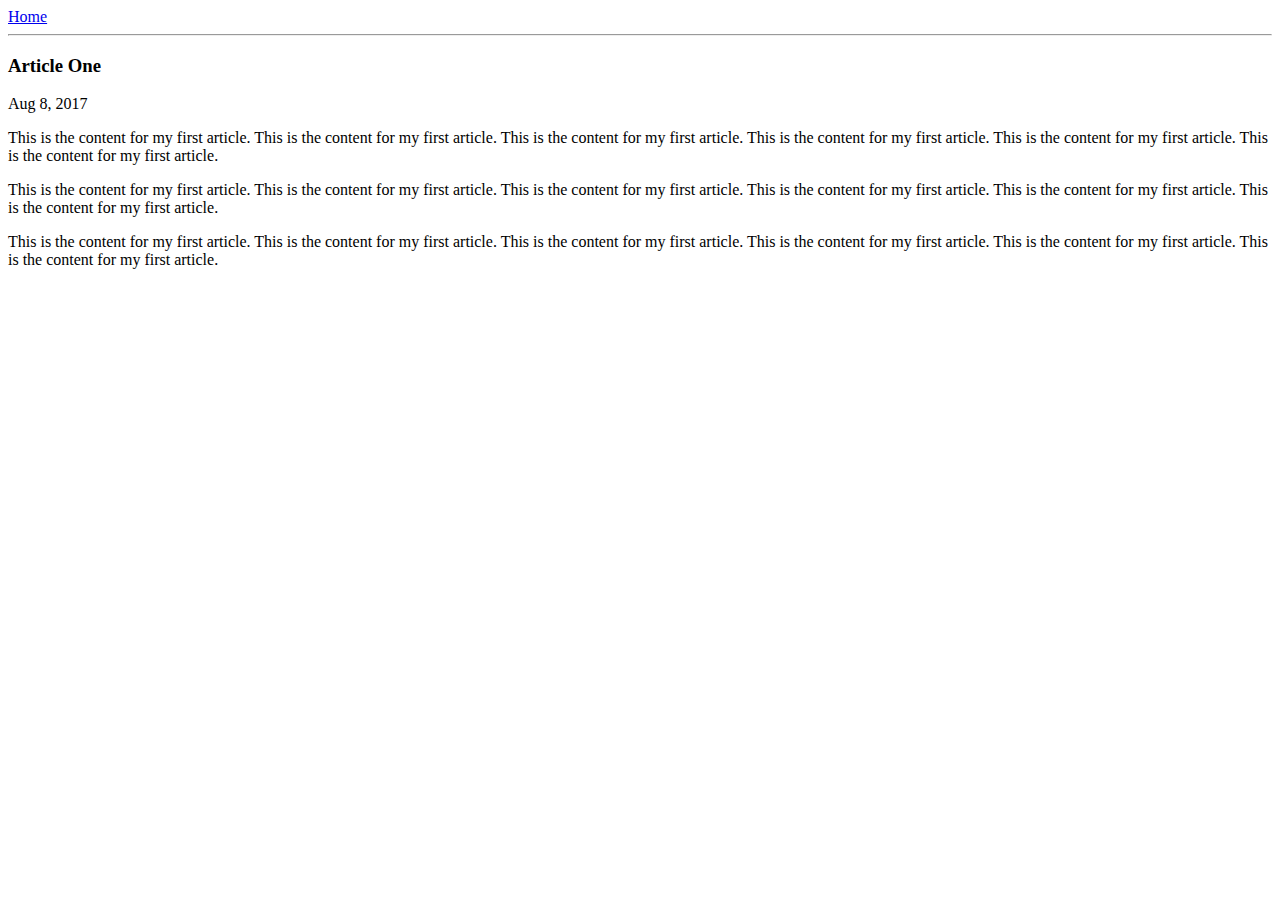
==== ui/article-one.html @ d8e57db6 "[imad-console] Updates ui/article-one.html" ====
<html>
    <head>
        <title>
            Article One | Mahmood Khan
        </title>
        <meta name="viewport" content="width-device-width, initial-scale-1" />
        <style>
          .container {
              max-width: 800px;
              margin: 0 auto;
              color: grey;
              font-family: sans-serif;
          }
        </style>
    </head>
    <body>
        <div class="container">
        </div>
        <div>
            <a href="/">Home</a>
        </div>
        <hr/>
        <h3>
            Article One
        </h3>
        <div>
            Aug 8, 2017
        </div>
        <div>
            <p>
                This is the content for my first article. This is the content for my first article. This is the content for my first article. This is the content for my first article. This is the content for my first article. This is the content for my first article.
            </p>
            <p>
                This is the content for my first article. This is the content for my first article. This is the content for my first article. This is the content for my first article. This is the content for my first article. This is the content for my first article.
            </p>
            <p>
                This is the content for my first article. This is the content for my first article. This is the content for my first article. This is the content for my first article. This is the content for my first article. This is the content for my first article.
             </p>
        </div>
        <div>
            
        </div>
    </body>
</html>
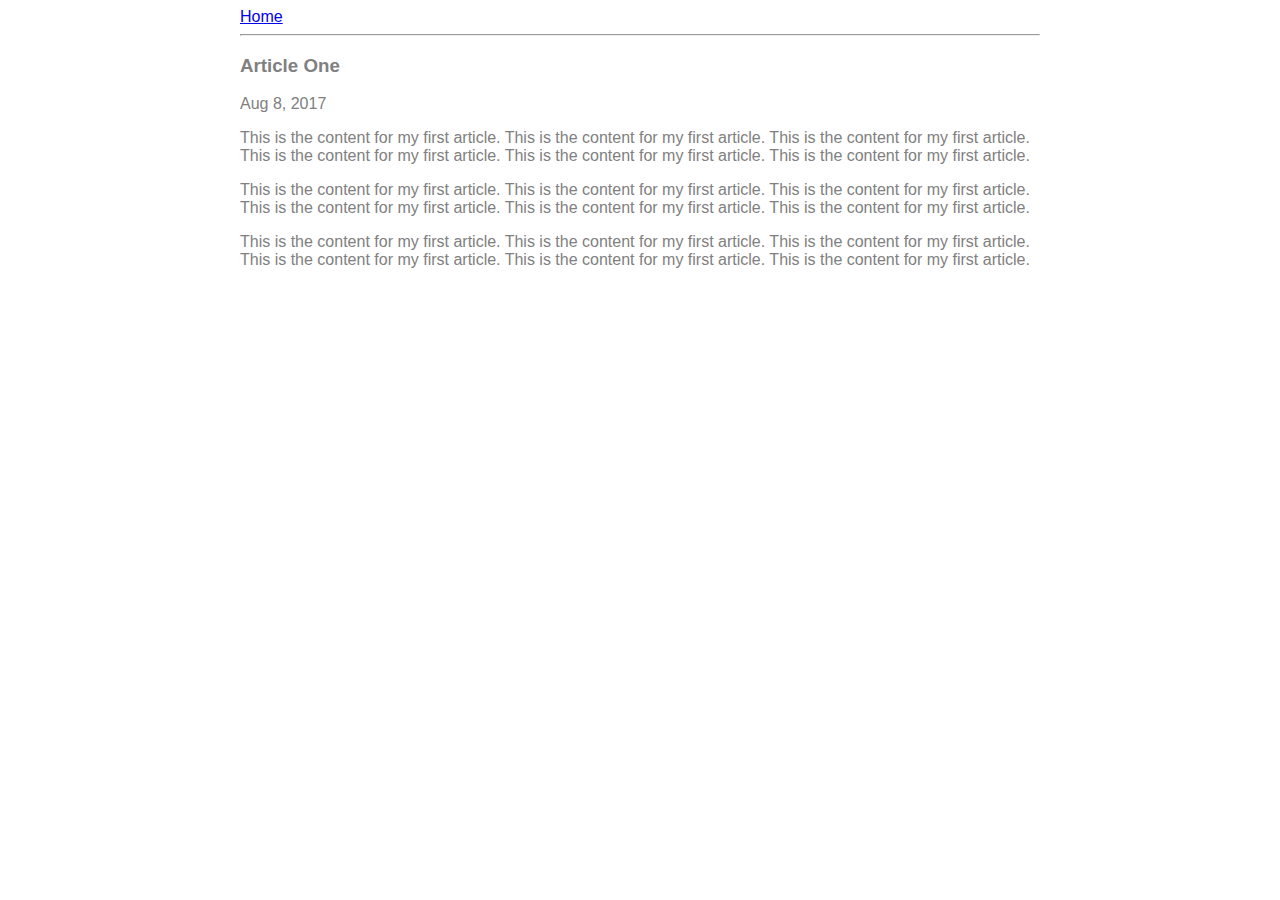
==== commit d7860f2d: "[imad-console] Updates ui/article-one.html" ====
--- a/ui/article-one.html
+++ b/ui/article-one.html
@@ -15,10 +15,9 @@
     </head>
     <body>
         <div class="container">
-        </div>
-        <div>
+            <div>
             <a href="/">Home</a>
-        </div>
+            </div>
         <hr/>
         <h3>
             Article One
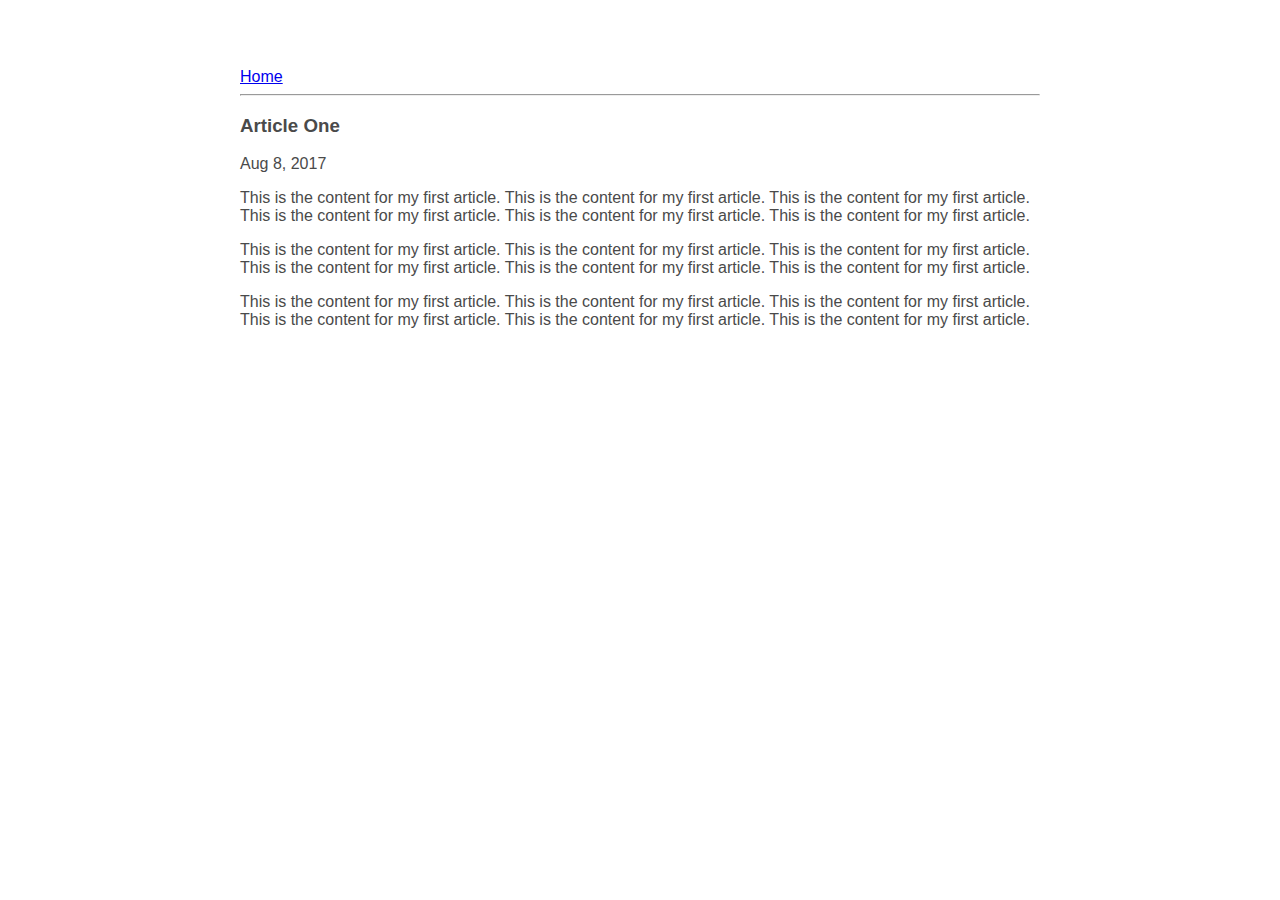
==== commit 6308153b: "[imad-console] Updates ui/article-one.html" ====
--- a/ui/article-one.html
+++ b/ui/article-one.html
@@ -8,8 +8,11 @@
           .container {
               max-width: 800px;
               margin: 0 auto;
-              color: grey;
+              color: #4a4a4a;
               font-family: sans-serif;
+              padding-top: 60px;
+              padding-left: 20px;
+              padding-right: 20px;
           }
         </style>
     </head>
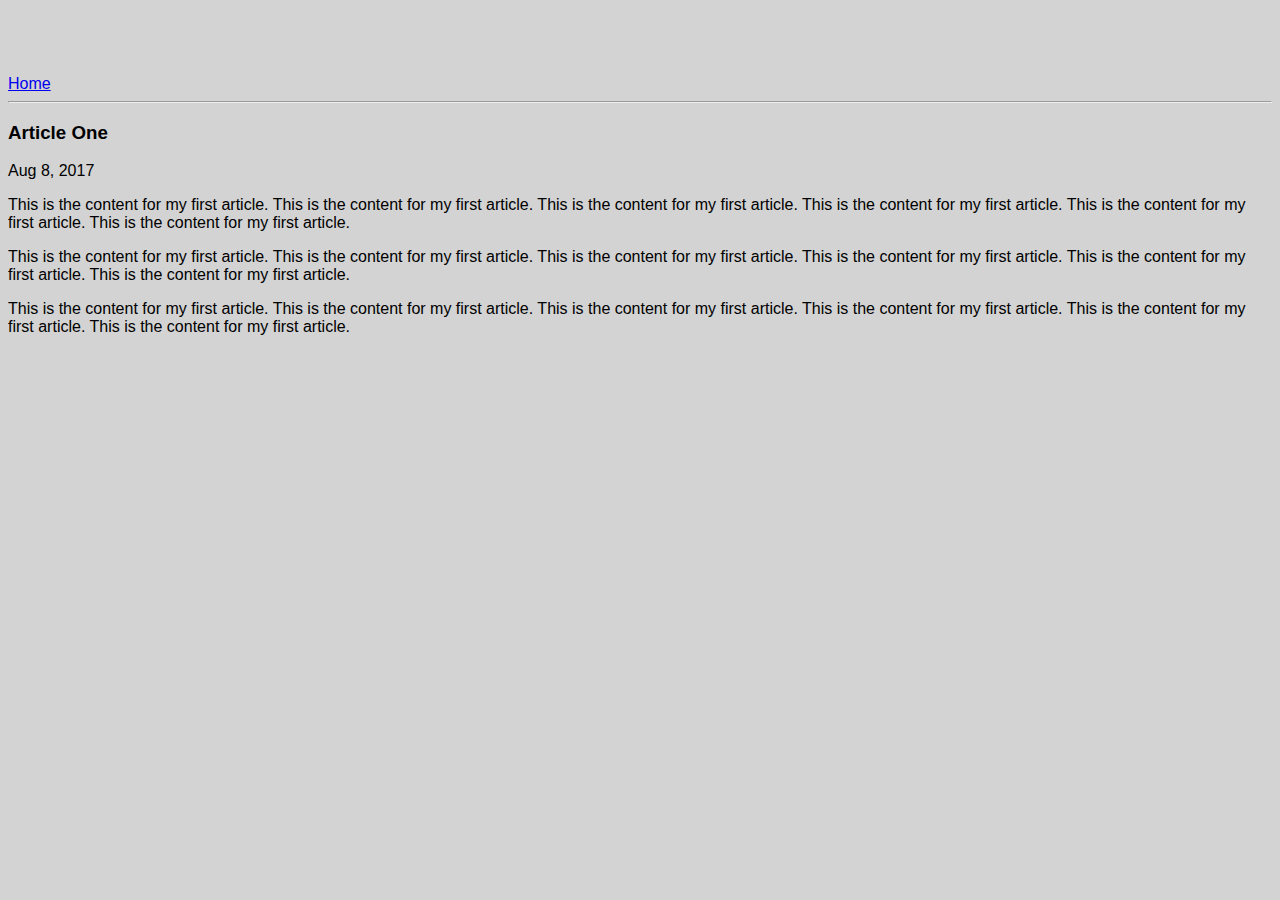
==== commit 358e16b4: "[imad-console] Updates ui/article-one.html" ====
--- a/ui/article-one.html
+++ b/ui/article-one.html
@@ -4,17 +4,7 @@
             Article One | Mahmood Khan
         </title>
         <meta name="viewport" content="width-device-width, initial-scale-1" />
-        <style>
-          .container {
-              max-width: 800px;
-              margin: 0 auto;
-              color: #4a4a4a;
-              font-family: sans-serif;
-              padding-top: 60px;
-              padding-left: 20px;
-              padding-right: 20px;
-          }
-        </style>
+        <link href="/ui/style.css" rel="stylesheet" />
     </head>
     <body>
         <div class="container">
@@ -39,8 +29,6 @@
                 This is the content for my first article. This is the content for my first article. This is the content for my first article. This is the content for my first article. This is the content for my first article. This is the content for my first article.
              </p>
         </div>
-        <div>
-            
         </div>
     </body>
 </html>
--- a/ui/style.css
+++ b/ui/style.css
@@ -0,0 +1,22 @@
+body {
+     font-family: sans-serif;
+     background-color: lightgrey;
+     margin-top: 75px;
+ }
+ 
+ .center {
+     text-align: center;
+ }
+ 
+ .text-big {
+     font-size: 300%;
+ }
+ 
+ .bold {
+     font-weight: bold;
+ }
+ 
+ .img-medium {
+     height: 200px;
+ }
+ 
